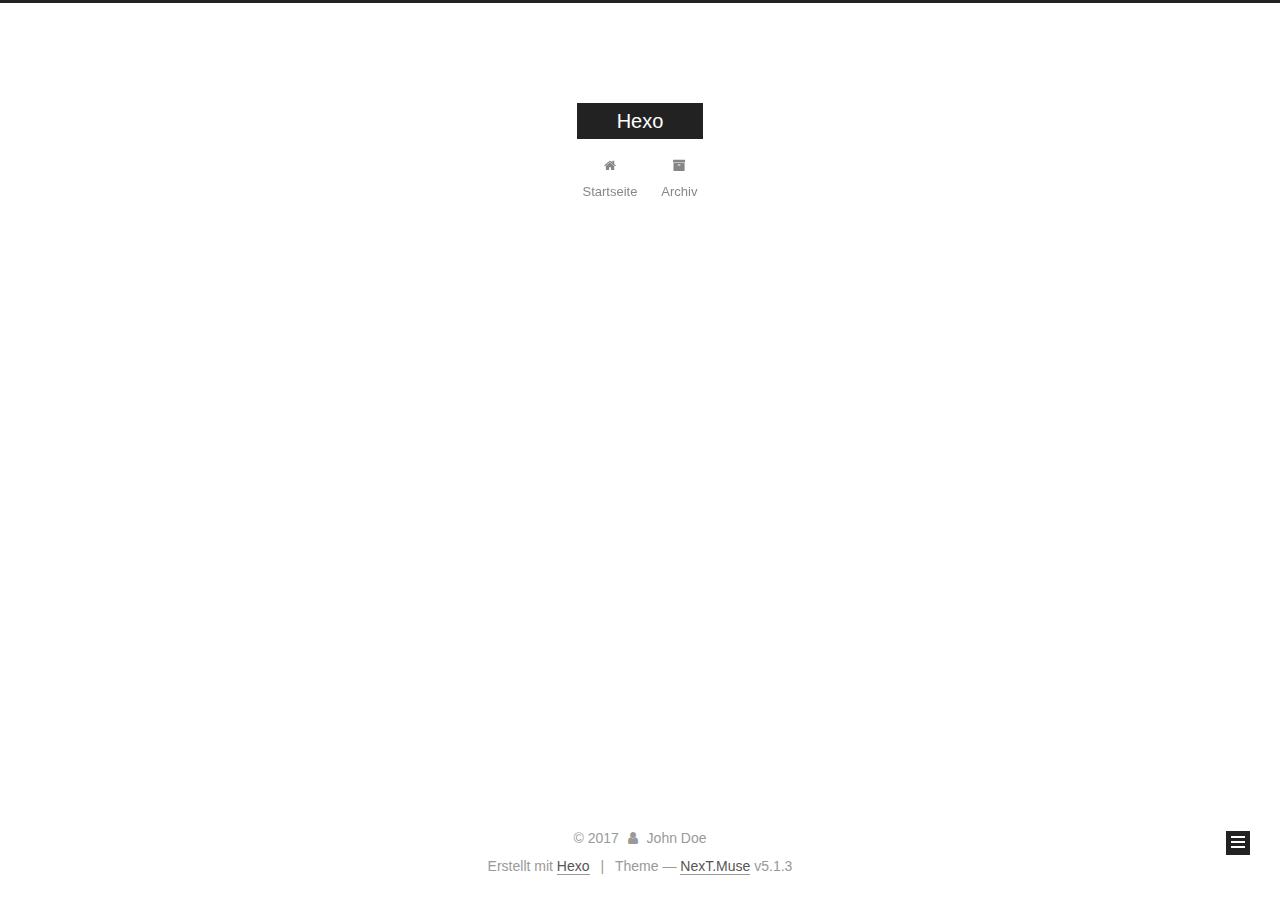
==== archives/index.html @ 7d217716 "Site updated: 2017-12-29 11:05:28" ====
<!DOCTYPE html>



  


<html class="theme-next muse use-motion" lang="">
<head>
  <meta charset="UTF-8"/>
<meta http-equiv="X-UA-Compatible" content="IE=edge" />
<meta name="viewport" content="width=device-width, initial-scale=1, maximum-scale=1"/>
<meta name="theme-color" content="#222">









<meta http-equiv="Cache-Control" content="no-transform" />
<meta http-equiv="Cache-Control" content="no-siteapp" />
















  
  
  <link href="/lib/fancybox/source/jquery.fancybox.css?v=2.1.5" rel="stylesheet" type="text/css" />







<link href="/lib/font-awesome/css/font-awesome.min.css?v=4.6.2" rel="stylesheet" type="text/css" />

<link href="/css/main.css?v=5.1.3" rel="stylesheet" type="text/css" />


  <link rel="apple-touch-icon" sizes="180x180" href="/images/apple-touch-icon-next.png?v=5.1.3">


  <link rel="icon" type="image/png" sizes="32x32" href="/images/favicon-32x32-next.png?v=5.1.3">


  <link rel="icon" type="image/png" sizes="16x16" href="/images/favicon-16x16-next.png?v=5.1.3">


  <link rel="mask-icon" href="/images/logo.svg?v=5.1.3" color="#222">





  <meta name="keywords" content="Hexo, NexT" />










<meta property="og:type" content="website">
<meta property="og:title" content="Hexo">
<meta property="og:url" content="http://yoursite.com/archives/index.html">
<meta property="og:site_name" content="Hexo">
<meta name="twitter:card" content="summary">
<meta name="twitter:title" content="Hexo">



<script type="text/javascript" id="hexo.configurations">
  var NexT = window.NexT || {};
  var CONFIG = {
    root: '/',
    scheme: 'Muse',
    version: '5.1.3',
    sidebar: {"position":"left","display":"post","offset":12,"b2t":false,"scrollpercent":false,"onmobile":false},
    fancybox: true,
    tabs: true,
    motion: {"enable":true,"async":false,"transition":{"post_block":"fadeIn","post_header":"slideDownIn","post_body":"slideDownIn","coll_header":"slideLeftIn","sidebar":"slideUpIn"}},
    duoshuo: {
      userId: '0',
      author: 'Author'
    },
    algolia: {
      applicationID: '',
      apiKey: '',
      indexName: '',
      hits: {"per_page":10},
      labels: {"input_placeholder":"Search for Posts","hits_empty":"We didn't find any results for the search: ${query}","hits_stats":"${hits} results found in ${time} ms"}
    }
  };
</script>



  <link rel="canonical" href="http://yoursite.com/archives/"/>





  <title>Archiv | Hexo</title>
  








</head>

<body itemscope itemtype="http://schema.org/WebPage" lang="">

  
  
    
  

  <div class="container sidebar-position-left page-archive">
    <div class="headband"></div>

    <header id="header" class="header" itemscope itemtype="http://schema.org/WPHeader">
      <div class="header-inner"><div class="site-brand-wrapper">
  <div class="site-meta ">
    

    <div class="custom-logo-site-title">
      <a href="/"  class="brand" rel="start">
        <span class="logo-line-before"><i></i></span>
        <span class="site-title">Hexo</span>
        <span class="logo-line-after"><i></i></span>
      </a>
    </div>
      
        <p class="site-subtitle"></p>
      
  </div>

  <div class="site-nav-toggle">
    <button>
      <span class="btn-bar"></span>
      <span class="btn-bar"></span>
      <span class="btn-bar"></span>
    </button>
  </div>
</div>

<nav class="site-nav">
  

  
    <ul id="menu" class="menu">
      
        
        <li class="menu-item menu-item-home">
          <a href="/" rel="section">
            
              <i class="menu-item-icon fa fa-fw fa-home"></i> <br />
            
            Startseite
          </a>
        </li>
      
        
        <li class="menu-item menu-item-archives">
          <a href="/archives/" rel="section">
            
              <i class="menu-item-icon fa fa-fw fa-archive"></i> <br />
            
            Archiv
          </a>
        </li>
      

      
    </ul>
  

  
</nav>



 </div>
    </header>

    <main id="main" class="main">
      <div class="main-inner">
        <div class="content-wrap">
          <div id="content" class="content">
            

  
  
  
  <div class="post-block archive">
    <div id="posts" class="posts-collapse">
      <span class="archive-move-on"></span>

      <span class="archive-page-counter">
        
        
        
          
        
        Öhm..! Ein Artikel. Bleib dran.
      </span>

      

        
        
        

        
          
          <div class="collection-title">
            <h1 class="archive-year" id="archive-year-2017">2017</h1>
          </div>
        
        

        

  <article class="post post-type-normal" itemscope itemtype="http://schema.org/Article">
    <header class="post-header">

      <h2 class="post-title">
        
            <a class="post-title-link" href="/2017/12/29/hello-world/" itemprop="url">
              
                <span itemprop="name">Hello World</span>
              
            </a>
        
      </h2>

      <div class="post-meta">
        <time class="post-time" itemprop="dateCreated"
              datetime="2017-12-29T10:57:33-08:00"
              content="2017-12-29" >
          12-29
        </time>
      </div>

    </header>
  </article>



      

    </div>
  </div>
  
  
  

  



          </div>
          


          

        </div>
        
          
  
  <div class="sidebar-toggle">
    <div class="sidebar-toggle-line-wrap">
      <span class="sidebar-toggle-line sidebar-toggle-line-first"></span>
      <span class="sidebar-toggle-line sidebar-toggle-line-middle"></span>
      <span class="sidebar-toggle-line sidebar-toggle-line-last"></span>
    </div>
  </div>

  <aside id="sidebar" class="sidebar">
    
    <div class="sidebar-inner">

      

      

      <section class="site-overview-wrap sidebar-panel sidebar-panel-active">
        <div class="site-overview">
          <div class="site-author motion-element" itemprop="author" itemscope itemtype="http://schema.org/Person">
            
              <p class="site-author-name" itemprop="name">John Doe</p>
              <p class="site-description motion-element" itemprop="description"></p>
          </div>

          <nav class="site-state motion-element">

            
              <div class="site-state-item site-state-posts">
              
                <a href="/archives/">
              
                  <span class="site-state-item-count">1</span>
                  <span class="site-state-item-name">Artikel</span>
                </a>
              </div>
            

            

            

          </nav>

          

          

          
          

          
          

          

        </div>
      </section>

      

      

    </div>
  </aside>


        
      </div>
    </main>

    <footer id="footer" class="footer">
      <div class="footer-inner">
        <div class="copyright">&copy; <span itemprop="copyrightYear">2017</span>
  <span class="with-love">
    <i class="fa fa-user"></i>
  </span>
  <span class="author" itemprop="copyrightHolder">John Doe</span>

  
</div>


  <div class="powered-by">Erstellt mit  <a class="theme-link" target="_blank" href="https://hexo.io">Hexo</a></div>



  <span class="post-meta-divider">|</span>



  <div class="theme-info">Theme &mdash; <a class="theme-link" target="_blank" href="https://github.com/iissnan/hexo-theme-next">NexT.Muse</a> v5.1.3</div>




        







        
      </div>
    </footer>

    
      <div class="back-to-top">
        <i class="fa fa-arrow-up"></i>
        
      </div>
    

    

  </div>

  

<script type="text/javascript">
  if (Object.prototype.toString.call(window.Promise) !== '[object Function]') {
    window.Promise = null;
  }
</script>









  












  
  
    <script type="text/javascript" src="/lib/jquery/index.js?v=2.1.3"></script>
  

  
  
    <script type="text/javascript" src="/lib/fastclick/lib/fastclick.min.js?v=1.0.6"></script>
  

  
  
    <script type="text/javascript" src="/lib/jquery_lazyload/jquery.lazyload.js?v=1.9.7"></script>
  

  
  
    <script type="text/javascript" src="/lib/velocity/velocity.min.js?v=1.2.1"></script>
  

  
  
    <script type="text/javascript" src="/lib/velocity/velocity.ui.min.js?v=1.2.1"></script>
  

  
  
    <script type="text/javascript" src="/lib/fancybox/source/jquery.fancybox.pack.js?v=2.1.5"></script>
  


  


  <script type="text/javascript" src="/js/src/utils.js?v=5.1.3"></script>

  <script type="text/javascript" src="/js/src/motion.js?v=5.1.3"></script>



  
  

  

  


  <script type="text/javascript" src="/js/src/bootstrap.js?v=5.1.3"></script>



  


  




	





  





  












  





  

  

  

  
  

  

  

  

</body>
</html>
---- css/main.css ----
/* normalize.css v3.0.2 | MIT License | git.io/normalize */
html {
  font-family: sans-serif; /* 1 */
  -ms-text-size-adjust: 100%; /* 2 */
  -webkit-text-size-adjust: 100%; /* 2 */
}
body {
  margin: 0;
}
article,
aside,
details,
figcaption,
figure,
footer,
header,
hgroup,
main,
menu,
nav,
section,
summary {
  display: block;
}
audio,
canvas,
progress,
video {
  display: inline-block; /* 1 */
  vertical-align: baseline; /* 2 */
}
audio:not([controls]) {
  display: none;
  height: 0;
}
[hidden],
template {
  display: none;
}
a {
  background-color: transparent;
}
a:active,
a:hover {
  outline: 0;
}
abbr[title] {
  border-bottom: 1px dotted;
}
b,
strong {
  font-weight: bold;
}
dfn {
  font-style: italic;
}
h1 {
  font-size: 2em;
  margin: 0.67em 0;
}
mark {
  background: #ff0;
  color: #000;
}
small {
  font-size: 80%;
}
sub,
sup {
  font-size: 75%;
  line-height: 0;
  position: relative;
  vertical-align: baseline;
}
sup {
  top: -0.5em;
}
sub {
  bottom: -0.25em;
}
img {
  border: 0;
}
svg:not(:root) {
  overflow: hidden;
}
figure {
  margin: 1em 40px;
}
hr {
  -moz-box-sizing: content-box;
  box-sizing: content-box;
  height: 0;
}
pre {
  overflow: auto;
}
code,
kbd,
pre,
samp {
  font-family: monospace, monospace;
  font-size: 1em;
}
button,
input,
optgroup,
select,
textarea {
  color: inherit; /* 1 */
  font: inherit; /* 2 */
  margin: 0; /* 3 */
}
button {
  overflow: visible;
}
button,
select {
  text-transform: none;
}
button,
html input[type="button"],
input[type="reset"],
input[type="submit"] {
  -webkit-appearance: button; /* 2 */
  cursor: pointer; /* 3 */
}
button[disabled],
html input[disabled] {
  cursor: default;
}
button::-moz-focus-inner,
input::-moz-focus-inner {
  border: 0;
  padding: 0;
}
input {
  line-height: normal;
}
input[type="checkbox"],
input[type="radio"] {
  box-sizing: border-box; /* 1 */
  padding: 0; /* 2 */
}
input[type="number"]::-webkit-inner-spin-button,
input[type="number"]::-webkit-outer-spin-button {
  height: auto;
}
input[type="search"] {
  -webkit-appearance: textfield; /* 1 */
  -moz-box-sizing: content-box;
  -webkit-box-sizing: content-box; /* 2 */
  box-sizing: content-box;
}
input[type="search"]::-webkit-search-cancel-button,
input[type="search"]::-webkit-search-decoration {
  -webkit-appearance: none;
}
fieldset {
  border: 1px solid #c0c0c0;
  margin: 0 2px;
  padding: 0.35em 0.625em 0.75em;
}
legend {
  border: 0; /* 1 */
  padding: 0; /* 2 */
}
textarea {
  overflow: auto;
}
optgroup {
  font-weight: bold;
}
table {
  border-collapse: collapse;
  border-spacing: 0;
}
td,
th {
  padding: 0;
}
::selection {
  background: #262a30;
  color: #fff;
}
body {
  position: relative;
  font-family: 'Lato', "PingFang SC", "Microsoft YaHei", sans-serif;
  font-size: 14px;
  line-height: 2;
  color: #555;
  background: #fff;
}
@media (max-width: 767px) {
  body {
    padding-right: 0 !important;
  }
}
@media (min-width: 768px) and (max-width: 991px) {
  body {
    padding-right: 0 !important;
  }
}
@media (min-width: 1600px) {
  body {
    font-size: 16px;
  }
}
h1,
h2,
h3,
h4,
h5,
h6 {
  margin: 0;
  padding: 0;
  font-weight: bold;
  line-height: 1.5;
  font-family: 'Lato', "PingFang SC", "Microsoft YaHei", sans-serif;
}
h2,
h3,
h4,
h5,
h6 {
  margin: 20px 0 15px;
}
h1 {
  font-size: 22px;
}
@media (max-width: 767px) {
  h1 {
    font-size: 18px;
  }
}
h2 {
  font-size: 20px;
}
@media (max-width: 767px) {
  h2 {
    font-size: 16px;
  }
}
h3 {
  font-size: 18px;
}
@media (max-width: 767px) {
  h3 {
    font-size: 14px;
  }
}
h4 {
  font-size: 16px;
}
@media (max-width: 767px) {
  h4 {
    font-size: 12px;
  }
}
h5 {
  font-size: 14px;
}
@media (max-width: 767px) {
  h5 {
    font-size: 10px;
  }
}
h6 {
  font-size: 12px;
}
@media (max-width: 767px) {
  h6 {
    font-size: 8px;
  }
}
p {
  margin: 0 0 20px 0;
}
a {
  color: #555;
  text-decoration: none;
  outline: none;
  border-bottom: 1px solid #999;
  word-wrap: break-word;
}
a:hover {
  color: #222;
  border-bottom-color: #222;
}
blockquote {
  margin: 0;
  padding: 0;
}
img {
  display: block;
  margin: auto;
  max-width: 100%;
  height: auto;
}
hr {
  margin: 40px 0;
  height: 3px;
  border: none;
  background-color: #ddd;
  background-image: repeating-linear-gradient(-45deg, #fff, #fff 4px, transparent 4px, transparent 8px);
}
blockquote {
  padding: 0 15px;
  color: #666;
  border-left: 4px solid #ddd;
}
blockquote cite::before {
  content: "-";
  padding: 0 5px;
}
dt {
  font-weight: 700;
}
dd {
  margin: 0;
  padding: 0;
}
kbd {
  border: 1px solid #ccc;
  border-radius: 0.2em;
  box-shadow: 0.1em 0.1em 0.2em rgba(0,0,0,0.1);
  background-color: #f9f9f9;
  font-family: inherit;
  background-image: -webkit-linear-gradient(top, #eee, #fff, #eee);
  padding: 0.1em 0.3em;
  white-space: nowrap;
}
.text-left {
  text-align: left;
}
.text-center {
  text-align: center;
}
.text-right {
  text-align: right;
}
.text-justify {
  text-align: justify;
}
.text-nowrap {
  white-space: nowrap;
}
.text-lowercase {
  text-transform: lowercase;
}
.text-uppercase {
  text-transform: uppercase;
}
.text-capitalize {
  text-transform: capitalize;
}
.center-block {
  display: block;
  margin-left: auto;
  margin-right: auto;
}
.clearfix:before,
.clearfix:after {
  content: " ";
  display: table;
}
.clearfix:after {
  clear: both;
}
.pullquote {
  width: 45%;
}
.pullquote.left {
  float: left;
  margin-left: 5px;
  margin-right: 10px;
}
.pullquote.right {
  float: right;
  margin-left: 10px;
  margin-right: 5px;
}
.affix.affix.affix {
  position: fixed;
}
.translation {
  margin-top: -20px;
  font-size: 14px;
  color: #999;
}
.scrollbar-measure {
  width: 100px;
  height: 100px;
  overflow: scroll;
  position: absolute;
  top: -9999px;
}
.use-motion .motion-element {
  opacity: 0;
}
table {
  margin: 20px 0;
  width: 100%;
  border-collapse: collapse;
  border-spacing: 0;
  border: 1px solid #ddd;
  font-size: 14px;
  table-layout: fixed;
  word-wrap: break-all;
}
table>tbody>tr:nth-of-type(odd) {
  background-color: #f9f9f9;
}
table>tbody>tr:hover {
  background-color: #f5f5f5;
}
caption,
th,
td {
  padding: 8px;
  text-align: left;
  vertical-align: middle;
  font-weight: normal;
}
th,
td {
  border-bottom: 3px solid #ddd;
  border-right: 1px solid #eee;
}
th {
  padding-bottom: 10px;
  font-weight: 700;
}
td {
  border-bottom-width: 1px;
}
html,
body {
  height: 100%;
}
.container {
  position: relative;
  min-height: 100%;
}
.header-inner {
  margin: 0 auto;
  padding: 100px 0 70px;
  width: 700px;
}
@media (min-width: 1600px) {
  .container .header-inner {
    width: 900px;
  }
}
.main {
  padding-bottom: 150px;
}
.main-inner {
  margin: 0 auto;
  width: 700px;
}
@media (min-width: 1600px) {
  .container .main-inner {
    width: 900px;
  }
}
.footer {
  position: absolute;
  left: 0;
  bottom: 0;
  width: 100%;
  min-height: 50px;
}
.footer-inner {
  box-sizing: border-box;
  margin: 20px auto;
  width: 700px;
}
@media (min-width: 1600px) {
  .container .footer-inner {
    width: 900px;
  }
}
pre,
.highlight {
  overflow: auto;
  margin: 20px 0;
  padding: 0;
  font-size: 13px;
  color: #4d4d4c;
  background: #f7f7f7;
  line-height: 1.6;
}
pre,
code {
  font-family: consolas, Menlo, "PingFang SC", "Microsoft YaHei", monospace;
}
code {
  padding: 2px 4px;
  word-wrap: break-word;
  color: #555;
  background: #eee;
  border-radius: 3px;
  font-size: 13px;
}
pre {
  padding: 10px;
}
pre code {
  padding: 0;
  color: #4d4d4c;
  background: none;
  text-shadow: none;
}
.highlight {
  border-radius: 1px;
}
.highlight pre {
  border: none;
  margin: 0;
  padding: 10px 0;
}
.highlight table {
  margin: 0;
  width: auto;
  border: none;
}
.highlight td {
  border: none;
  padding: 0;
}
.highlight figcaption {
  font-size: 1em;
  color: #4d4d4c;
  line-height: 1em;
  margin-bottom: 1em;
}
.highlight figcaption:before,
.highlight figcaption:after {
  content: " ";
  display: table;
}
.highlight figcaption:after {
  clear: both;
}
.highlight figcaption a {
  float: right;
  color: #4d4d4c;
}
.highlight figcaption a:hover {
  border-bottom-color: #4d4d4c;
}
.highlight .gutter pre {
  padding-left: 10px;
  padding-right: 10px;
  color: #869194;
  text-align: right;
  background-color: #eff2f3;
}
.highlight .code pre {
  width: 100%;
  padding-left: 10px;
  padding-right: 10px;
  background-color: #f7f7f7;
}
.highlight .line {
  height: 20px;
}
.gutter {
  -webkit-user-select: none;
  -moz-user-select: none;
  -ms-user-select: none;
  user-select: none;
}
.gist table {
  width: auto;
}
.gist table td {
  border: none;
}
pre .deletion {
  background: #fdd;
}
pre .addition {
  background: #dfd;
}
pre .meta {
  color: #8959a8;
}
pre .comment {
  color: #8e908c;
}
pre .variable,
pre .attribute,
pre .tag,
pre .regexp,
pre .ruby .constant,
pre .xml .tag .title,
pre .xml .pi,
pre .xml .doctype,
pre .html .doctype,
pre .css .id,
pre .css .class,
pre .css .pseudo {
  color: #c82829;
}
pre .number,
pre .preprocessor,
pre .built_in,
pre .literal,
pre .params,
pre .constant,
pre .command {
  color: #f5871f;
}
pre .ruby .class .title,
pre .css .rules .attribute,
pre .string,
pre .value,
pre .inheritance,
pre .header,
pre .ruby .symbol,
pre .xml .cdata,
pre .special,
pre .number,
pre .formula {
  color: #718c00;
}
pre .title,
pre .css .hexcolor {
  color: #3e999f;
}
pre .function,
pre .python .decorator,
pre .python .title,
pre .ruby .function .title,
pre .ruby .title .keyword,
pre .perl .sub,
pre .javascript .title,
pre .coffeescript .title {
  color: #4271ae;
}
pre .keyword,
pre .javascript .function {
  color: #8959a8;
}
.full-image.full-image.full-image.full-image {
  border: none;
  max-width: 100%;
  width: auto;
  margin: 20px auto 25px;
}
@media (min-width: 992px) {
  .full-image.full-image.full-image.full-image {
    max-width: none;
    width: 110%;
    margin: 25px -5%;
  }
}
.blockquote-center,
.page-home .post-type-quote blockquote,
.page-post-detail .post-type-quote blockquote {
  position: relative;
  margin: 40px 0;
  padding: 0;
  border-left: none;
  text-align: center;
}
.blockquote-center::before,
.page-home .post-type-quote blockquote::before,
.page-post-detail .post-type-quote blockquote::before,
.blockquote-center::after,
.page-home .post-type-quote blockquote::after,
.page-post-detail .post-type-quote blockquote::after {
  position: absolute;
  content: ' ';
  display: block;
  width: 100%;
  height: 24px;
  opacity: 0.2;
  background-repeat: no-repeat;
  background-position: 0 -6px;
  background-size: 22px 22px;
}
.blockquote-center::before,
.page-home .post-type-quote blockquote::before,
.page-post-detail .post-type-quote blockquote::before {
  top: -20px;
  background-image: url("../images/quote-l.svg");
  border-top: 1px solid #ccc;
}
.blockquote-center::after,
.page-home .post-type-quote blockquote::after,
.page-post-detail .post-type-quote blockquote::after {
  bottom: -20px;
  background-image: url("../images/quote-r.svg");
  border-bottom: 1px solid #ccc;
  background-position: 100% 8px;
}
.blockquote-center p,
.page-home .post-type-quote blockquote p,
.page-post-detail .post-type-quote blockquote p,
.blockquote-center div,
.page-home .post-type-quote blockquote div,
.page-post-detail .post-type-quote blockquote div {
  text-align: center;
}
.post .post-body .group-picture img {
  box-sizing: border-box;
  padding: 0 3px;
  border: none;
}
.post .group-picture-row {
  overflow: hidden;
  margin-top: 6px;
}
.post .group-picture-row:first-child {
  margin-top: 0;
}
.post .group-picture-column {
  float: left;
}
.page-post-detail .post-body .group-picture-column {
  float: none;
  margin-top: 10px;
  width: auto !important;
}
.page-post-detail .post-body .group-picture-column img {
  margin: 0 auto;
}
.page-archive .group-picture-container {
  overflow: hidden;
}
.page-archive .group-picture-row {
  float: left;
}
.page-archive .group-picture-row:first-child {
  margin-top: 6px;
}
.page-archive .group-picture-column {
  max-width: 150px;
  max-height: 150px;
}
.post-body .note {
  position: relative;
  padding: 15px;
  margin-bottom: 20px;
  border: 1px solid #eee;
  border-left-width: 5px;
  border-radius: 3px;
}
.post-body .note h2,
.post-body .note h3,
.post-body .note h4,
.post-body .note h5,
.post-body .note h6 {
  margin-top: 0;
  margin-bottom: 0;
  border-bottom: initial;
  padding-top: 0 !important;
}
.post-body .note p:first-child,
.post-body .note ul:first-child,
.post-body .note ol:first-child,
.post-body .note table:first-child,
.post-body .note pre:first-child,
.post-body .note blockquote:first-child {
  margin-top: 0;
}
.post-body .note p:last-child,
.post-body .note ul:last-child,
.post-body .note ol:last-child,
.post-body .note table:last-child,
.post-body .note pre:last-child,
.post-body .note blockquote:last-child {
  margin-bottom: 0;
}
.post-body .note.default {
  border-left-color: #777;
}
.post-body .note.default h2,
.post-body .note.default h3,
.post-body .note.default h4,
.post-body .note.default h5,
.post-body .note.default h6 {
  color: #777;
}
.post-body .note.primary {
  border-left-color: #6f42c1;
}
.post-body .note.primary h2,
.post-body .note.primary h3,
.post-body .note.primary h4,
.post-body .note.primary h5,
.post-body .note.primary h6 {
  color: #6f42c1;
}
.post-body .note.info {
  border-left-color: #428bca;
}
.post-body .note.info h2,
.post-body .note.info h3,
.post-body .note.info h4,
.post-body .note.info h5,
.post-body .note.info h6 {
  color: #428bca;
}
.post-body .note.success {
  border-left-color: #5cb85c;
}
.post-body .note.success h2,
.post-body .note.success h3,
.post-body .note.success h4,
.post-body .note.success h5,
.post-body .note.success h6 {
  color: #5cb85c;
}
.post-body .note.warning {
  border-left-color: #f0ad4e;
}
.post-body .note.warning h2,
.post-body .note.warning h3,
.post-body .note.warning h4,
.post-body .note.warning h5,
.post-body .note.warning h6 {
  color: #f0ad4e;
}
.post-body .note.danger {
  border-left-color: #d9534f;
}
.post-body .note.danger h2,
.post-body .note.danger h3,
.post-body .note.danger h4,
.post-body .note.danger h5,
.post-body .note.danger h6 {
  color: #d9534f;
}
.post-body .label {
  display: inline;
  padding: 0 2px;
  white-space: nowrap;
}
.post-body .label.default {
  background-color: #f0f0f0;
}
.post-body .label.primary {
  background-color: #efe6f7;
}
.post-body .label.info {
  background-color: #e5f2f8;
}
.post-body .label.success {
  background-color: #e7f4e9;
}
.post-body .label.warning {
  background-color: #fcf6e1;
}
.post-body .label.danger {
  background-color: #fae8eb;
}
.post-body .tabs {
  position: relative;
  display: block;
  margin-bottom: 20px;
  padding-top: 10px;
}
.post-body .tabs ul.nav-tabs {
  margin: 0;
  padding: 0;
  display: flex;
  margin-bottom: -1px;
}
@media (max-width: 413px) {
  .post-body .tabs ul.nav-tabs {
    display: block;
    margin-bottom: 5px;
  }
}
.post-body .tabs ul.nav-tabs li.tab {
  list-style-type: none !important;
  margin: 0 0.25em 0 0;
  border-top: 3px solid transparent;
  border-left: 1px solid transparent;
  border-right: 1px solid transparent;
}
@media (max-width: 413px) {
  .post-body .tabs ul.nav-tabs li.tab {
    margin: initial;
    border-top: 1px solid transparent;
    border-left: 3px solid transparent;
    border-right: 1px solid transparent;
    border-bottom: 1px solid transparent;
  }
}
.post-body .tabs ul.nav-tabs li.tab a {
  outline: 0;
  border-bottom: initial;
  display: block;
  line-height: 1.8em;
  padding: 0.25em 0.75em;
  transition-duration: 0.2s;
  transition-timing-function: ease-out;
  transition-delay: 0s;
}
.post-body .tabs ul.nav-tabs li.tab a i {
  width: 1.285714285714286em;
}
.post-body .tabs ul.nav-tabs li.tab.active {
  border-top: 3px solid #fc6423;
  border-left: 1px solid #ddd;
  border-right: 1px solid #ddd;
  background-color: #fff;
}
@media (max-width: 413px) {
  .post-body .tabs ul.nav-tabs li.tab.active {
    border-top: 1px solid #ddd;
    border-left: 3px solid #fc6423;
    border-right: 1px solid #ddd;
    border-bottom: 1px solid #ddd;
  }
}
.post-body .tabs ul.nav-tabs li.tab.active a {
  cursor: default;
  color: #555;
}
.post-body .tabs .tab-content {
  background-color: #fff;
}
.post-body .tabs .tab-content .tab-pane {
  border: 1px solid #ddd;
  padding: 20px 20px 0 20px;
}
.post-body .tabs .tab-content .tab-pane:not(.active) {
  display: none !important;
}
.post-body .tabs .tab-content .tab-pane.active {
  display: block !important;
}
.btn {
  display: inline-block;
  padding: 0 20px;
  font-size: 14px;
  color: #fff;
  background: #222;
  border: 2px solid #222;
  text-decoration: none;
  border-radius: 0;
  transition-property: background-color;
  transition-duration: 0.2s;
  transition-timing-function: ease-in-out;
  transition-delay: 0s;
  line-height: 2;
}
.btn:hover {
  border-color: #222;
  color: #222;
  background: #fff;
}
.btn +.btn {
  margin: 0 0 8px 8px;
}
.btn .fa-fw {
  width: 1.285714285714286em;
  text-align: left;
}
.btn-bar {
  display: block;
  width: 22px;
  height: 2px;
  background: #555;
  border-radius: 1px;
}
.btn-bar+.btn-bar {
  margin-top: 4px;
}
.pagination {
  margin: 120px 0 40px;
  text-align: center;
  border-top: 1px solid #eee;
}
.page-number-basic,
.pagination .prev,
.pagination .next,
.pagination .page-number,
.pagination .space {
  display: inline-block;
  position: relative;
  top: -1px;
  margin: 0 10px;
  padding: 0 11px;
}
@media (max-width: 767px) {
  .page-number-basic,
  .pagination .prev,
  .pagination .next,
  .pagination .page-number,
  .pagination .space {
    margin: 0 5px;
  }
}
.pagination .prev,
.pagination .next,
.pagination .page-number {
  border-bottom: 0;
  border-top: 1px solid #eee;
  transition-property: border-color;
  transition-duration: 0.2s;
  transition-timing-function: ease-in-out;
  transition-delay: 0s;
}
.pagination .prev:hover,
.pagination .next:hover,
.pagination .page-number:hover {
  border-top-color: #222;
}
.pagination .space {
  padding: 0;
  margin: 0;
}
.pagination .prev {
  margin-left: 0;
}
.pagination .next {
  margin-right: 0;
}
.pagination .page-number.current {
  color: #fff;
  background: #ccc;
  border-top-color: #ccc;
}
@media (max-width: 767px) {
  .pagination {
    border-top: none;
  }
  .pagination .prev,
  .pagination .next,
  .pagination .page-number {
    margin-bottom: 10px;
    border-top: 0;
    border-bottom: 1px solid #eee;
    padding: 0 10px;
  }
  .pagination .prev:hover,
  .pagination .next:hover,
  .pagination .page-number:hover {
    border-bottom-color: #222;
  }
}
.comments {
  margin: 60px 20px 0;
}
.tag-cloud {
  text-align: center;
}
.tag-cloud a {
  display: inline-block;
  margin: 10px;
}
.back-to-top {
  box-sizing: border-box;
  position: fixed;
  bottom: -100px;
  right: 30px;
  z-index: 1050;
  padding: 0 6px;
  width: 24px;
  background: #222;
  font-size: 12px;
  opacity: 1;
  color: #fff;
  cursor: pointer;
  text-align: center;
  -webkit-transform: translateZ(0);
  transition-property: bottom;
  transition-duration: 0.2s;
  transition-timing-function: ease-in-out;
  transition-delay: 0s;
}
@media (min-width: 768px) and (max-width: 991px) {
  .back-to-top {
    display: none !important;
  }
}
@media (max-width: 767px) {
  .back-to-top {
    display: none !important;
  }
}
.back-to-top.back-to-top-on {
  bottom: 19px;
}
.header {
  background: transparent;
}
.header-inner {
  position: relative;
}
.headband {
  height: 3px;
  background: #222;
}
.site-meta {
  margin: 0;
  text-align: center;
}
@media (max-width: 767px) {
  .site-meta {
    text-align: center;
  }
}
.brand {
  position: relative;
  display: inline-block;
  padding: 0 40px;
  color: #fff;
  background: #222;
  border-bottom: none;
}
.brand:hover {
  color: #fff;
}
.logo {
  display: inline-block;
  margin-right: 5px;
  line-height: 36px;
  vertical-align: top;
}
.site-title {
  display: inline-block;
  vertical-align: top;
  line-height: 36px;
  font-size: 20px;
  font-weight: normal;
  font-family: 'Lato', "PingFang SC", "Microsoft YaHei", sans-serif;
}
.site-subtitle {
  margin-top: 10px;
  font-size: 13px;
  color: #999;
}
.use-motion .brand {
  opacity: 0;
}
.use-motion .logo,
.use-motion .site-title,
.use-motion .site-subtitle {
  opacity: 0;
  position: relative;
  top: -10px;
}
.site-nav-toggle {
  display: none;
  position: absolute;
  top: 10px;
  left: 10px;
}
@media (max-width: 767px) {
  .site-nav-toggle {
    display: block;
  }
}
.site-nav-toggle button {
  margin-top: 2px;
  padding: 9px 10px;
  background: transparent;
  border: none;
}
@media (max-width: 767px) {
  .site-nav {
    display: none;
    margin: 0 -10px;
    padding: 0 10px;
    clear: both;
    border-top: 1px solid #ddd;
  }
}
@media (min-width: 768px) and (max-width: 991px) {
  .site-nav {
    display: block !important;
  }
}
@media (min-width: 992px) {
  .site-nav {
    display: block !important;
  }
}
.menu {
  margin-top: 20px;
  padding-left: 0;
  text-align: center;
}
.menu .menu-item {
  display: inline-block;
  margin: 0 10px;
  list-style: none;
}
@media screen and (max-width: 767px) {
  .menu .menu-item {
    margin-top: 10px;
  }
}
.menu .menu-item a {
  display: block;
  font-size: 13px;
  line-height: inherit;
  border-bottom: 1px solid transparent;
  transition-property: border-color;
  transition-duration: 0.2s;
  transition-timing-function: ease-in-out;
  transition-delay: 0s;
}
.menu .menu-item a:hover {
  border-bottom-color: #222;
}
.menu .menu-item .fa {
  margin-right: 5px;
}
.use-motion .menu-item {
  opacity: 0;
}
.post-body {
  font-family: 'Lato', "PingFang SC", "Microsoft YaHei", sans-serif;
}
@media (max-width: 767px) {
  .post-body {
    word-break: break-word;
  }
}
.post-body .fancybox img {
  display: block !important;
  margin: 0 auto;
  cursor: pointer;
  cursor: zoom-in;
  cursor: -webkit-zoom-in;
}
.post-body .image-caption,
.post-body .figure .caption {
  margin: -20px auto 15px;
  text-align: center;
  font-size: 14px;
  color: #999;
  font-weight: bold;
  line-height: 1;
}
.post-sticky-flag {
  display: inline-block;
  font-size: 16px;
  -ms-transform: rotate(30deg);
  -webkit-transform: rotate(30deg);
  -moz-transform: rotate(30deg);
  -ms-transform: rotate(30deg);
  -o-transform: rotate(30deg);
  transform: rotate(30deg);
}
.use-motion .post-block,
.use-motion .pagination,
.use-motion .comments {
  opacity: 0;
}
.use-motion .post-header {
  opacity: 0;
}
.use-motion .post-body {
  opacity: 0;
}
.use-motion .collection-title {
  opacity: 0;
}
.posts-expand {
  padding-top: 40px;
}
@media (max-width: 767px) {
  .posts-expand {
    margin: 0 20px;
  }
  .post-body pre .gutter pre {
    padding-right: 10px;
  }
  .post-body .highlight {
    margin-left: 0px;
    margin-right: 0px;
    padding: 0;
  }
  .post-body .highlight .gutter pre {
    padding-right: 10px;
  }
}
@media (min-width: 992px) {
  .posts-expand .post-body {
    text-align: justify;
  }
}
.posts-expand .post-body h2,
.posts-expand .post-body h3,
.posts-expand .post-body h4,
.posts-expand .post-body h5,
.posts-expand .post-body h6 {
  padding-top: 10px;
}
.posts-expand .post-body h2 .header-anchor,
.posts-expand .post-body h3 .header-anchor,
.posts-expand .post-body h4 .header-anchor,
.posts-expand .post-body h5 .header-anchor,
.posts-expand .post-body h6 .header-anchor {
  float: right;
  margin-left: 10px;
  color: #ccc;
  border-bottom-style: none;
  visibility: hidden;
}
.posts-expand .post-body h2 .header-anchor:hover,
.posts-expand .post-body h3 .header-anchor:hover,
.posts-expand .post-body h4 .header-anchor:hover,
.posts-expand .post-body h5 .header-anchor:hover,
.posts-expand .post-body h6 .header-anchor:hover {
  color: inherit;
}
.posts-expand .post-body h2:hover .header-anchor,
.posts-expand .post-body h3:hover .header-anchor,
.posts-expand .post-body h4:hover .header-anchor,
.posts-expand .post-body h5:hover .header-anchor,
.posts-expand .post-body h6:hover .header-anchor {
  visibility: visible;
}
.posts-expand .post-body ul li {
  list-style: circle;
}
.posts-expand .post-body img {
  box-sizing: border-box;
  margin: auto;
  padding: 3px;
  border: 1px solid #ddd;
}
.posts-expand .post-body .fancybox img {
  margin: 0 auto 25px;
}
@media (max-width: 767px) {
  .posts-collapse {
    margin: 0 20px;
  }
  .posts-collapse .post-title,
  .posts-collapse .post-meta {
    display: block;
    width: auto;
    text-align: left;
  }
}
.posts-collapse {
  position: relative;
  z-index: 1010;
  margin-left: 55px;
}
.posts-collapse::after {
  content: " ";
  position: absolute;
  top: 20px;
  left: 0;
  margin-left: -2px;
  width: 4px;
  height: 100%;
  background: #f5f5f5;
  z-index: -1;
}
@media (max-width: 767px) {
  .posts-collapse {
    margin: 0 20px;
  }
}
.posts-collapse .collection-title {
  position: relative;
  margin: 60px 0;
}
.posts-collapse .collection-title h1,
.posts-collapse .collection-title h2 {
  margin-left: 20px;
}
.posts-collapse .collection-title small {
  color: #bbb;
  margin-left: 5px;
}
.posts-collapse .collection-title::before {
  content: " ";
  position: absolute;
  left: 0;
  top: 50%;
  margin-left: -4px;
  margin-top: -4px;
  width: 8px;
  height: 8px;
  background: #bbb;
  border-radius: 50%;
}
.posts-collapse .post {
  margin: 30px 0;
}
.posts-collapse .post-header {
  position: relative;
  transition-duration: 0.2s;
  transition-timing-function: ease-in-out;
  transition-delay: 0s;
  transition-property: border;
  border-bottom: 1px dashed #ccc;
}
.posts-collapse .post-header::before {
  content: " ";
  position: absolute;
  left: 0;
  top: 12px;
  width: 6px;
  height: 6px;
  margin-left: -4px;
  background: #bbb;
  border-radius: 50%;
  border: 1px solid #fff;
  transition-duration: 0.2s;
  transition-timing-function: ease-in-out;
  transition-delay: 0s;
  transition-property: background;
}
.posts-collapse .post-header:hover {
  border-bottom-color: #666;
}
.posts-collapse .post-header:hover::before {
  background: #222;
}
.posts-collapse .post-meta {
  position: absolute;
  font-size: 12px;
  left: 20px;
  top: 5px;
}
.posts-collapse .post-comments-count {
  display: none;
}
.posts-collapse .post-title {
  margin-left: 60px;
  font-size: 16px;
  font-weight: normal;
  line-height: inherit;
}
.posts-collapse .post-title::after {
  margin-left: 3px;
  opacity: 0.6;
}
.posts-collapse .post-title a {
  color: #666;
  border-bottom: none;
}
.page-home .post-type-quote .post-header,
.page-post-detail .post-type-quote .post-header,
.page-home .post-type-quote .post-tags,
.page-post-detail .post-type-quote .post-tags {
  display: none;
}
.posts-expand .post-title {
  text-align: center;
  word-break: break-word;
  font-weight: 400;
}
.posts-expand .post-title-link {
  display: inline-block;
  position: relative;
  color: #555;
  border-bottom: none;
  line-height: 1.2;
  vertical-align: top;
}
.posts-expand .post-title-link::before {
  content: "";
  position: absolute;
  width: 100%;
  height: 2px;
  bottom: 0;
  left: 0;
  background-color: #000;
  visibility: hidden;
  -webkit-transform: scaleX(0);
  -moz-transform: scaleX(0);
  -ms-transform: scaleX(0);
  -o-transform: scaleX(0);
  transform: scaleX(0);
  transition-duration: 0.2s;
  transition-timing-function: ease-in-out;
  transition-delay: 0s;
}
.posts-expand .post-title-link:hover::before {
  visibility: visible;
  -webkit-transform: scaleX(1);
  -moz-transform: scaleX(1);
  -ms-transform: scaleX(1);
  -o-transform: scaleX(1);
  transform: scaleX(1);
}
.posts-expand .post-title-link .fa {
  font-size: 16px;
}
.posts-expand .post-meta {
  margin: 3px 0 60px 0;
  color: #999;
  font-family: 'Lato', "PingFang SC", "Microsoft YaHei", sans-serif;
  font-size: 12px;
  text-align: center;
}
.posts-expand .post-meta .post-category-list {
  display: inline-block;
  margin: 0;
  padding: 3px;
}
.posts-expand .post-meta .post-category-list-link {
  color: #999;
}
.posts-expand .post-meta .post-description {
  font-size: 14px;
  margin-top: 2px;
}
.post-meta-divider {
  margin: 0 0.5em;
}
.post-meta-item-icon {
  margin-right: 3px;
}
@media (min-width: 768px) and (max-width: 991px) {
  .post-meta-item-icon {
    display: inline-block;
  }
}
@media (max-width: 767px) {
  .post-meta-item-icon {
    display: inline-block;
  }
}
@media (min-width: 768px) and (max-width: 991px) {
  .post-meta-item-text {
    display: none;
  }
}
@media (max-width: 767px) {
  .post-meta-item-text {
    display: none;
  }
}
@media (max-width: 767px) {
  .posts-expand .post-comments-count {
    display: none;
  }
}
.post-button {
  margin-top: 40px;
}
.posts-expand .post-tags {
  margin-top: 40px;
  text-align: center;
}
.posts-expand .post-tags a {
  display: inline-block;
  margin-right: 10px;
  font-size: 13px;
}
.post-nav {
  display: table;
  margin-top: 15px;
  width: 100%;
  border-top: 1px solid #eee;
}
.post-nav-divider {
  display: table-cell;
  width: 10%;
}
.post-nav-item {
  display: table-cell;
  padding: 10px 0 0 0;
  width: 45%;
  vertical-align: top;
}
.post-nav-item a {
  position: relative;
  display: block;
  line-height: 25px;
  font-size: 14px;
  color: #555;
  border-bottom: none;
}
.post-nav-item a:hover {
  color: #222;
  border-bottom: none;
}
.post-nav-item a:active {
  top: 2px;
}
.post-nav-item .fa {
  position: absolute;
  top: 8px;
  left: 0;
  font-size: 12px;
}
.post-nav-next a {
  padding-left: 15px;
}
.post-nav-prev {
  text-align: right;
}
.post-nav-prev a {
  padding-right: 15px;
}
.post-nav-prev .fa {
  right: 0;
  left: auto;
}
.posts-expand .post-eof {
  display: block;
  margin: 80px auto 60px;
  width: 8%;
  height: 1px;
  background: #ccc;
  text-align: center;
}
.post:last-child .post-eof.post-eof.post-eof {
  display: none;
}
.post-gallery {
  display: table;
  table-layout: fixed;
  width: 100%;
  border-collapse: separate;
}
.post-gallery-row {
  display: table-row;
}
.post-gallery .post-gallery-img {
  display: table-cell;
  text-align: center;
  vertical-align: middle;
  border: none;
}
.post-gallery .post-gallery-img img {
  max-width: 100%;
  max-height: 100%;
  border: none;
}
.fancybox-close,
.fancybox-close:hover {
  border: none;
}
.rtl.post-body p,
.rtl.post-body a,
.rtl.post-body h1,
.rtl.post-body h2,
.rtl.post-body h3,
.rtl.post-body h4,
.rtl.post-body h5,
.rtl.post-body h6,
.rtl.post-body li,
.rtl.post-body ul,
.rtl.post-body ol {
  direction: rtl;
  font-family: UKIJ Ekran;
}
.rtl.post-title {
  font-family: UKIJ Ekran;
}
.sidebar {
  position: fixed;
  right: 0;
  top: 0;
  bottom: 0;
  width: 0;
  z-index: 1040;
  box-shadow: inset 0 2px 6px #000;
  background: #222;
  -webkit-transform: translateZ(0);
}
.sidebar a {
  color: #999;
  border-bottom-color: #555;
}
.sidebar a:hover {
  color: #eee;
}
@media (min-width: 768px) and (max-width: 991px) {
  .sidebar {
    display: none !important;
  }
}
@media (max-width: 767px) {
  .sidebar {
    display: none !important;
  }
}
.sidebar-inner {
  position: relative;
  padding: 20px 10px;
  color: #999;
  text-align: center;
}
.site-overview-wrap {
  overflow: hidden;
}
.site-overview {
  overflow-y: auto;
  overflow-x: hidden;
}
.sidebar-toggle {
  position: fixed;
  right: 30px;
  bottom: 45px;
  width: 14px;
  height: 14px;
  padding: 5px;
  background: #222;
  line-height: 0;
  z-index: 1050;
  cursor: pointer;
  -webkit-transform: translateZ(0);
}
@media (min-width: 768px) and (max-width: 991px) {
  .sidebar-toggle {
    display: none !important;
  }
}
@media (max-width: 767px) {
  .sidebar-toggle {
    display: none !important;
  }
}
.sidebar-toggle-line {
  position: relative;
  display: inline-block;
  vertical-align: top;
  height: 2px;
  width: 100%;
  background: #fff;
  margin-top: 3px;
}
.sidebar-toggle-line:first-child {
  margin-top: 0;
}
.site-author-image {
  display: block;
  margin: 0 auto;
  padding: 2px;
  max-width: 96px;
  height: auto;
  border: 2px solid #333;
}
.site-author-name {
  margin: 5px 0 0;
  text-align: center;
  color: #f5f5f5;
  font-weight: normal;
}
.site-description {
  margin-top: 5px;
  text-align: center;
  font-size: 14px;
  color: #999;
}
.site-state {
  overflow: hidden;
  line-height: 1.4;
  white-space: nowrap;
  text-align: center;
}
.site-state-item {
  display: inline-block;
  padding: 0 15px;
  border-left: 1px solid #333;
}
.site-state-item:first-child {
  border-left: none;
}
.site-state-item a {
  border-bottom: none;
}
.site-state-item-count {
  display: block;
  text-align: center;
  color: inherit;
  font-weight: 600;
  font-size: 18px;
}
.site-state-item-name {
  font-size: 13px;
  color: inherit;
}
.feed-link {
  margin-top: 20px;
}
.feed-link a {
  display: inline-block;
  padding: 0 15px;
  color: #fc6423;
  border: 1px solid #fc6423;
  border-radius: 4px;
}
.feed-link a i {
  color: #fc6423;
  font-size: 14px;
}
.feed-link a:hover {
  color: #fff;
  background: #fc6423;
}
.feed-link a:hover i {
  color: #fff;
}
.links-of-author {
  margin-top: 20px;
}
.links-of-author a {
  display: inline-block;
  vertical-align: middle;
  margin-right: 10px;
  margin-bottom: 10px;
  border-bottom-color: #555;
  font-size: 13px;
}
.links-of-author a:before {
  display: inline-block;
  vertical-align: middle;
  margin-right: 3px;
  content: " ";
  width: 4px;
  height: 4px;
  border-radius: 50%;
  background: #146238;
}
.links-of-blogroll {
  font-size: 13px;
}
.links-of-blogroll-title {
  margin-top: 20px;
  font-size: 14px;
  font-weight: 600;
}
.links-of-blogroll-list {
  margin: 0;
  padding: 0;
  list-style: none;
}
.links-of-blogroll-item {
  padding: 2px 10px;
}
.links-of-blogroll-item a {
  max-width: 280px;
  box-sizing: border-box;
  display: inline-block;
  overflow: hidden;
  white-space: nowrap;
  text-overflow: ellipsis;
}
.sidebar-nav {
  margin: 0 0 20px;
  padding-left: 0;
}
.sidebar-nav li {
  display: inline-block;
  cursor: pointer;
  border-bottom: 1px solid transparent;
  font-size: 14px;
  color: #555;
}
.sidebar-nav li:hover {
  color: #f5f5f5;
}
.page-post-detail .sidebar-nav-toc {
  padding: 0 5px;
}
.page-post-detail .sidebar-nav-overview {
  margin-left: 10px;
}
.sidebar-nav .sidebar-nav-active {
  color: #87daff;
  border-bottom-color: #87daff;
}
.sidebar-nav .sidebar-nav-active:hover {
  color: #87daff;
}
.sidebar-panel {
  display: none;
}
.sidebar-panel-active {
  display: block;
}
.post-toc-empty {
  font-size: 14px;
  color: #666;
}
.post-toc-wrap {
  overflow: hidden;
}
.post-toc {
  overflow: auto;
}
.post-toc ol {
  margin: 0;
  padding: 0 2px 5px 10px;
  text-align: left;
  list-style: none;
  font-size: 14px;
}
.post-toc ol > ol {
  padding-left: 0;
}
.post-toc ol a {
  transition-duration: 0.2s;
  transition-timing-function: ease-in-out;
  transition-delay: 0s;
  transition-property: all;
  color: #999;
  border-bottom-color: #555;
}
.post-toc ol a:hover {
  color: #ccc;
  border-bottom-color: #ccc;
}
.post-toc .nav-item {
  overflow: hidden;
  text-overflow: ellipsis;
  text-align: justify;
  white-space: nowrap;
  line-height: 1.8;
}
.post-toc .nav .nav-child {
  display: none;
}
.post-toc .nav .active > .nav-child {
  display: block;
}
.post-toc .nav .active-current > .nav-child {
  display: block;
}
.post-toc .nav .active-current > .nav-child > .nav-item {
  display: block;
}
.post-toc .nav .active > a {
  color: #87daff;
  border-bottom-color: #87daff;
}
.post-toc .nav .active-current > a {
  color: #87daff;
}
.post-toc .nav .active-current > a:hover {
  color: #87daff;
}
.footer {
  font-size: 14px;
  color: #999;
}
.footer img {
  border: none;
}
.footer-inner {
  text-align: center;
}
.with-love {
  display: inline-block;
  margin: 0 5px;
}
.powered-by,
.theme-info {
  display: inline-block;
}
.cc-license {
  margin-top: 10px;
  text-align: center;
}
.cc-license .cc-opacity {
  opacity: 0.7;
  border-bottom: none;
}
.cc-license .cc-opacity:hover {
  opacity: 0.9;
}
.cc-license img {
  display: inline-block;
}
.theme-next #ds-thread #ds-reset {
  color: #555;
}
.theme-next #ds-thread #ds-reset .ds-replybox {
  margin-bottom: 30px;
}
.theme-next #ds-thread #ds-reset .ds-replybox .ds-avatar,
.theme-next #ds-reset .ds-avatar img {
  box-shadow: none;
}
.theme-next #ds-thread #ds-reset .ds-textarea-wrapper {
  border-color: #c7d4e1;
  background: none;
  border-top-right-radius: 3px;
  border-top-left-radius: 3px;
}
.theme-next #ds-thread #ds-reset .ds-textarea-wrapper textarea {
  height: 60px;
}
.theme-next #ds-reset .ds-rounded-top {
  border-radius: 0;
}
.theme-next #ds-thread #ds-reset .ds-post-toolbar {
  box-sizing: border-box;
  border: 1px solid #c7d4e1;
  background: #f6f8fa;
}
.theme-next #ds-thread #ds-reset .ds-post-options {
  height: 40px;
  border: none;
  background: none;
}
.theme-next #ds-thread #ds-reset .ds-toolbar-buttons {
  top: 11px;
}
.theme-next #ds-thread #ds-reset .ds-sync {
  top: 5px;
}
.theme-next #ds-thread #ds-reset .ds-post-button {
  top: 4px;
  right: 5px;
  width: 90px;
  height: 30px;
  border: 1px solid #c5ced7;
  border-radius: 3px;
  background-image: linear-gradient(#fbfbfc, #f5f7f9);
  color: #60676d;
}
.theme-next #ds-thread #ds-reset .ds-post-button:hover {
  background-position: 0 -30px;
  color: #60676d;
}
.theme-next #ds-thread #ds-reset .ds-comments-info {
  padding: 10px 0;
}
.theme-next #ds-thread #ds-reset .ds-sort {
  display: none;
}
.theme-next #ds-thread #ds-reset li.ds-tab a.ds-current {
  border: none;
  background: #f6f8fa;
  color: #60676d;
}
.theme-next #ds-thread #ds-reset li.ds-tab a.ds-current:hover {
  background-color: #e9f0f7;
  color: #60676d;
}
.theme-next #ds-thread #ds-reset li.ds-tab a {
  border-radius: 2px;
  padding: 5px;
}
.theme-next #ds-thread #ds-reset .ds-login-buttons p {
  color: #999;
  line-height: 36px;
}
.theme-next #ds-thread #ds-reset .ds-login-buttons .ds-service-list li {
  height: 28px;
}
.theme-next #ds-thread #ds-reset .ds-service-list a {
  background: none;
  padding: 5px;
  border: 1px solid;
  border-radius: 3px;
  text-align: center;
}
.theme-next #ds-thread #ds-reset .ds-service-list a:hover {
  color: #fff;
  background: #666;
}
.theme-next #ds-thread #ds-reset .ds-service-list .ds-weibo {
  color: #fc9b00;
  border-color: #fc9b00;
}
.theme-next #ds-thread #ds-reset .ds-service-list .ds-weibo:hover {
  background: #fc9b00;
}
.theme-next #ds-thread #ds-reset .ds-service-list .ds-qq {
  color: #60a3ec;
  border-color: #60a3ec;
}
.theme-next #ds-thread #ds-reset .ds-service-list .ds-qq:hover {
  background: #60a3ec;
}
.theme-next #ds-thread #ds-reset .ds-service-list .ds-renren {
  color: #2e7ac4;
  border-color: #2e7ac4;
}
.theme-next #ds-thread #ds-reset .ds-service-list .ds-renren:hover {
  background: #2e7ac4;
}
.theme-next #ds-thread #ds-reset .ds-service-list .ds-douban {
  color: #37994c;
  border-color: #37994c;
}
.theme-next #ds-thread #ds-reset .ds-service-list .ds-douban:hover {
  background: #37994c;
}
.theme-next #ds-thread #ds-reset .ds-service-list .ds-kaixin {
  color: #fef20d;
  border-color: #fef20d;
}
.theme-next #ds-thread #ds-reset .ds-service-list .ds-kaixin:hover {
  background: #fef20d;
}
.theme-next #ds-thread #ds-reset .ds-service-list .ds-netease {
  color: #f00;
  border-color: #f00;
}
.theme-next #ds-thread #ds-reset .ds-service-list .ds-netease:hover {
  background: #f00;
}
.theme-next #ds-thread #ds-reset .ds-service-list .ds-sohu {
  color: #ffcb05;
  border-color: #ffcb05;
}
.theme-next #ds-thread #ds-reset .ds-service-list .ds-sohu:hover {
  background: #ffcb05;
}
.theme-next #ds-thread #ds-reset .ds-service-list .ds-baidu {
  color: #2831e0;
  border-color: #2831e0;
}
.theme-next #ds-thread #ds-reset .ds-service-list .ds-baidu:hover {
  background: #2831e0;
}
.theme-next #ds-thread #ds-reset .ds-service-list .ds-google {
  color: #166bec;
  border-color: #166bec;
}
.theme-next #ds-thread #ds-reset .ds-service-list .ds-google:hover {
  background: #166bec;
}
.theme-next #ds-thread #ds-reset .ds-service-list .ds-weixin {
  color: #00ce0d;
  border-color: #00ce0d;
}
.theme-next #ds-thread #ds-reset .ds-service-list .ds-weixin:hover {
  background: #00ce0d;
}
.theme-next #ds-thread #ds-reset .ds-service-list .ds-more-services {
  border: none;
}
.theme-next #ds-thread #ds-reset .ds-service-list .ds-more-services:hover {
  background: none;
}
.theme-next #ds-reset .duoshuo-ua-admin {
  display: inline-block;
  color: #f00;
}
.theme-next #ds-reset .duoshuo-ua-platform,
.theme-next #ds-reset .duoshuo-ua-browser {
  color: #ccc;
}
.theme-next #ds-reset .duoshuo-ua-platform .fa,
.theme-next #ds-reset .duoshuo-ua-browser .fa {
  display: inline-block;
  margin-right: 3px;
}
.theme-next #ds-reset .duoshuo-ua-separator {
  display: inline-block;
  margin-left: 5px;
}
.theme-next .this_ua {
  background-color: #ccc !important;
  border-radius: 4px;
  padding: 0 5px !important;
  margin: 1px 1px !important;
  border: 1px solid #bbb !important;
  color: #fff;
  display: inline-block !important;
}
.theme-next .this_ua.admin {
  background-color: #d9534f !important;
  border-color: #d9534f !important;
}
.theme-next .this_ua.platform.iOS,
.theme-next .this_ua.platform.Mac,
.theme-next .this_ua.platform.Windows {
  background-color: #39b3d7 !important;
  border-color: #46b8da !important;
}
.theme-next .this_ua.platform.Linux {
  background-color: #3a3a3a !important;
  border-color: #1f1f1f !important;
}
.theme-next .this_ua.platform.Android {
  background-color: #00c47d !important;
  border-color: #01b171 !important;
}
.theme-next .this_ua.browser.Mobile,
.theme-next .this_ua.browser.Chrome {
  background-color: #5cb85c !important;
  border-color: #4cae4c !important;
}
.theme-next .this_ua.browser.Firefox {
  background-color: #f0ad4e !important;
  border-color: #eea236 !important;
}
.theme-next .this_ua.browser.Maxthon,
.theme-next .this_ua.browser.IE {
  background-color: #428bca !important;
  border-color: #357ebd !important;
}
.theme-next .this_ua.browser.baidu,
.theme-next .this_ua.browser.UCBrowser,
.theme-next .this_ua.browser.Opera {
  background-color: #d9534f !important;
  border-color: #d43f3a !important;
}
.theme-next .this_ua.browser.Android,
.theme-next .this_ua.browser.QQBrowser {
  background-color: #78ace9 !important;
  border-color: #4cae4c !important;
}
.post-spread {
  margin-top: 20px;
  text-align: center;
}
.jiathis_style {
  display: inline-block;
}
.jiathis_style a {
  border: none;
}
.fa {
  font-family: FontAwesome !important;
}
.post-spread {
  margin-top: 20px;
  text-align: center;
}
.bdshare-slide-button-box a {
  border: none;
}
.bdsharebuttonbox {
  display: inline-block;
}
.bdsharebuttonbox a {
  border: none;
}
.local-search-pop-overlay {
  position: fixed;
  width: 100%;
  height: 100%;
  top: 0;
  left: 0;
  z-index: 2080;
  background-color: rgba(0,0,0,0.3);
}
.local-search-popup {
  display: none;
  position: fixed;
  top: 10%;
  left: 50%;
  margin-left: -350px;
  width: 700px;
  height: 80%;
  padding: 0;
  background: #fff;
  color: #333;
  z-index: 9999;
  border-radius: 5px;
}
@media (max-width: 767px) {
  .local-search-popup {
    padding: 0;
    top: 0;
    left: 0;
    margin: 0;
    width: 100%;
    height: 100%;
    border-radius: 0;
  }
}
.local-search-popup ul.search-result-list {
  padding: 0;
  margin: 0 5px;
}
.local-search-popup p.search-result {
  border-bottom: 1px dashed #ccc;
  padding: 5px 0;
}
.local-search-popup a.search-result-title {
  font-weight: bold;
  font-size: 16px;
}
.local-search-popup .search-keyword {
  border-bottom: 1px dashed #f00;
  font-weight: bold;
  color: #f00;
}
.local-search-popup .local-search-header {
  padding: 5px;
  height: 36px;
  background: #f5f5f5;
  border-top-left-radius: 5px;
  border-top-right-radius: 5px;
}
.local-search-popup #local-search-result {
  overflow: auto;
  position: relative;
  padding: 5px 25px;
  height: calc(100% - 55px);
}
.local-search-popup .local-search-input-wrapper {
  display: inline-block;
  width: calc(100% - 90px);
  height: 36px;
  line-height: 36px;
  padding: 0 5px;
}
.local-search-popup .local-search-input-wrapper input {
  padding: 8px 0;
  height: 20px;
  display: block;
  width: 100%;
  outline: none;
  border: none;
  background: transparent;
  vertical-align: middle;
}
.local-search-popup .search-icon,
.local-search-popup .popup-btn-close {
  display: inline-block;
  font-size: 18px;
  color: #999;
  height: 36px;
  width: 18px;
  padding-left: 10px;
  padding-right: 10px;
}
.local-search-popup .search-icon {
  float: left;
}
.local-search-popup .popup-btn-close {
  border-left: 1px solid #eee;
  float: right;
  cursor: pointer;
}
.local-search-popup #no-result {
  position: absolute;
  left: 50%;
  top: 50%;
  -webkit-transform: translate(-50%, -50%);
  -webkit-transform: translate(-50%, -50%);
  -moz-transform: translate(-50%, -50%);
  -ms-transform: translate(-50%, -50%);
  -o-transform: translate(-50%, -50%);
  transform: translate(-50%, -50%);
  color: #ccc;
}
.site-uv,
.site-pv,
.page-pv {
  display: inline-block;
}
.site-uv .busuanzi-value,
.site-pv .busuanzi-value,
.page-pv .busuanzi-value {
  margin: 0 5px;
}
.site-uv {
  margin-right: 10px;
}
.site-uv::after {
  content: "|";
  padding-left: 10px;
}
.page-archive .archive-page-counter {
  position: relative;
  top: 3px;
  left: 20px;
}
@media (max-width: 767px) {
  .page-archive .archive-page-counter {
    top: 5px;
  }
}
.page-archive .posts-collapse .archive-move-on {
  position: absolute;
  top: 11px;
  left: 0;
  margin-left: -6px;
  width: 10px;
  height: 10px;
  opacity: 0.5;
  background: #555;
  border: 1px solid #fff;
  border-radius: 50%;
}
.category-all-page .category-all-title {
  text-align: center;
}
.category-all-page .category-all {
  margin-top: 20px;
}
.category-all-page .category-list {
  margin: 0;
  padding: 0;
  list-style: none;
}
.category-all-page .category-list-item {
  margin: 5px 10px;
}
.category-all-page .category-list-count {
  color: #bbb;
}
.category-all-page .category-list-count:before {
  display: inline;
  content: " (";
}
.category-all-page .category-list-count:after {
  display: inline;
  content: ") ";
}
.category-all-page .category-list-child {
  padding-left: 10px;
}
#schedule ul#event-list {
  padding-left: 30px;
}
#schedule ul#event-list hr {
  margin: 20px 0 45px 0 !important;
  background: #222;
}
#schedule ul#event-list hr:after {
  display: inline-block;
  content: 'NOW';
  background: #222;
  color: #fff;
  font-weight: bold;
  text-align: right;
  padding: 0 5px;
}
#schedule ul#event-list li.event {
  margin: 20px 0px;
  background: #f9f9f9;
  padding-left: 10px;
  min-height: 40px;
}
#schedule ul#event-list li.event h2.event-summary {
  margin: 0;
  padding-bottom: 3px;
}
#schedule ul#event-list li.event h2.event-summary:before {
  display: inline-block;
  font-family: FontAwesome;
  font-size: 8px;
  content: '\f111';
  vertical-align: middle;
  margin-right: 25px;
  color: #bbb;
}
#schedule ul#event-list li.event span.event-relative-time {
  display: inline-block;
  font-size: 12px;
  font-weight: 400;
  padding-left: 12px;
  color: #bbb;
}
#schedule ul#event-list li.event span.event-details {
  display: block;
  color: #bbb;
  margin-left: 56px;
  padding-top: 3px;
  padding-bottom: 6px;
  text-indent: -24px;
  line-height: 18px;
}
#schedule ul#event-list li.event span.event-details:before {
  text-indent: 0;
  display: inline-block;
  width: 14px;
  font-family: FontAwesome;
  text-align: center;
  margin-right: 9px;
  color: #bbb;
}
#schedule ul#event-list li.event span.event-details.event-location:before {
  content: '\f041';
}
#schedule ul#event-list li.event span.event-details.event-duration:before {
  content: '\f017';
}
#schedule ul#event-list li.event-past {
  background: #fcfcfc;
}
#schedule ul#event-list li.event-past > * {
  opacity: 0.6;
}
#schedule ul#event-list li.event-past h2.event-summary {
  color: #bbb;
}
#schedule ul#event-list li.event-past h2.event-summary:before {
  color: #dfdfdf;
}
#schedule ul#event-list li.event-now {
  background: #222;
  color: #fff;
  padding: 15px 0 15px 10px;
}
#schedule ul#event-list li.event-now h2.event-summary:before {
  -webkit-transform: scale(1.2);
  -moz-transform: scale(1.2);
  -ms-transform: scale(1.2);
  -o-transform: scale(1.2);
  transform: scale(1.2);
  color: #fff;
  animation: dot-flash 1s alternate infinite ease-in-out;
}
#schedule ul#event-list li.event-now * {
  color: #fff !important;
}
@-moz-keyframes dot-flash {
  from {
    opacity: 1;
    -webkit-transform: scale(1.1);
    -moz-transform: scale(1.1);
    -ms-transform: scale(1.1);
    -o-transform: scale(1.1);
    transform: scale(1.1);
  }
  to {
    opacity: 0;
    -webkit-transform: scale(1);
    -moz-transform: scale(1);
    -ms-transform: scale(1);
    -o-transform: scale(1);
    transform: scale(1);
  }
}
@-webkit-keyframes dot-flash {
  from {
    opacity: 1;
    -webkit-transform: scale(1.1);
    -moz-transform: scale(1.1);
    -ms-transform: scale(1.1);
    -o-transform: scale(1.1);
    transform: scale(1.1);
  }
  to {
    opacity: 0;
    -webkit-transform: scale(1);
    -moz-transform: scale(1);
    -ms-transform: scale(1);
    -o-transform: scale(1);
    transform: scale(1);
  }
}
@-o-keyframes dot-flash {
  from {
    opacity: 1;
    -webkit-transform: scale(1.1);
    -moz-transform: scale(1.1);
    -ms-transform: scale(1.1);
    -o-transform: scale(1.1);
    transform: scale(1.1);
  }
  to {
    opacity: 0;
    -webkit-transform: scale(1);
    -moz-transform: scale(1);
    -ms-transform: scale(1);
    -o-transform: scale(1);
    transform: scale(1);
  }
}
@keyframes dot-flash {
  from {
    opacity: 1;
    -webkit-transform: scale(1.1);
    -moz-transform: scale(1.1);
    -ms-transform: scale(1.1);
    -o-transform: scale(1.1);
    transform: scale(1.1);
  }
  to {
    opacity: 0;
    -webkit-transform: scale(1);
    -moz-transform: scale(1);
    -ms-transform: scale(1);
    -o-transform: scale(1);
    transform: scale(1);
  }
}
.page-post-detail .sidebar-toggle-line {
  background: #87daff;
}
.page-post-detail .comments {
  overflow: hidden;
}
@media (max-width: 767px) {
  .header-inner,
  .container .main-inner,
  .footer-inner {
    width: auto;
  }
}
embed {
  display: block;
  margin: 0px auto 25px auto;
}
.custom-logo .site-meta-headline {
  text-align: center;
}
.custom-logo .brand {
  background: none;
}
.custom-logo .site-title {
  margin: 10px auto 0;
  font-size: 24px;
  color: #222;
}
.custom-logo .site-title a {
  border: none;
}
.custom-logo-image {
  margin: 0 auto;
  padding: 5px;
  max-width: 150px;
  background: #fff;
}
@media (max-width: 767px) {
  .site-nav {
    position: absolute;
    left: 0;
    top: 52px;
    margin: 0;
    width: 100%;
    padding: 0;
    background: #fff;
    border-bottom: 1px solid #ddd;
    z-index: 1050;
  }
}
@media (max-width: 767px) {
  .menu {
    text-align: left;
  }
}
@media (max-width: 767px) {
  .menu .menu-item {
    display: block;
    margin: 0 10px;
    vertical-align: top;
  }
}
@media (max-width: 767px) {
  .menu .menu-item br {
    display: none;
  }
}
@media (max-width: 767px) {
  .menu .menu-item a {
    padding: 5px 10px;
  }
}
.menu .menu-item .fa {
  margin-right: 0;
}
.site-search form {
  display: none;
}
.links-of-blogroll-inline .links-of-blogroll-item {
  display: inline-block;
}
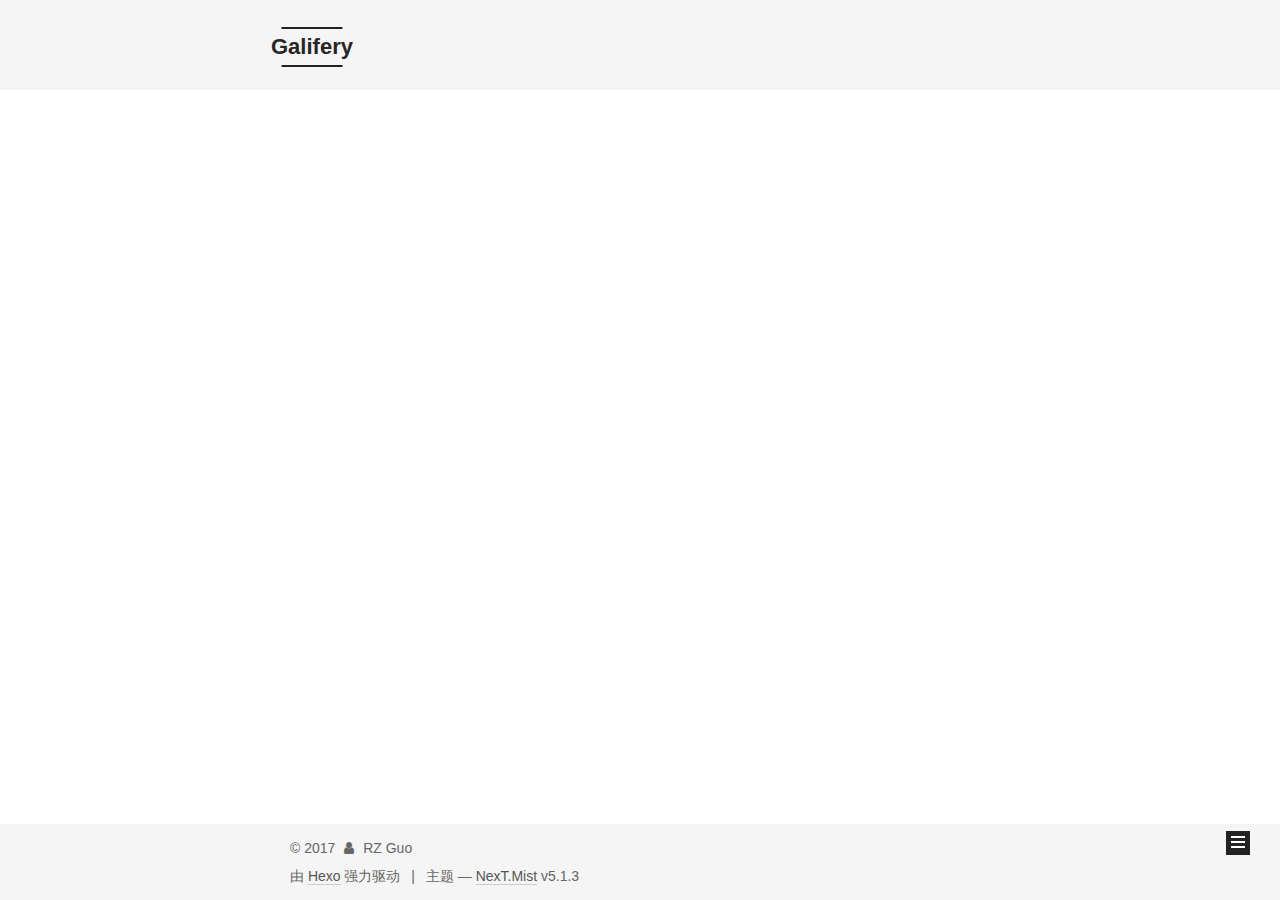
==== commit be515431: "Site updated: 2017-12-31 13:27:13" ====
--- a/archives/index.html
+++ b/archives/index.html
@@ -5,7 +5,7 @@
   
 
 
-<html class="theme-next muse use-motion" lang="">
+<html class="theme-next mist use-motion" lang="zh-Hans">
 <head>
   <meta charset="UTF-8"/>
 <meta http-equiv="X-UA-Compatible" content="IE=edge" />
@@ -80,11 +80,12 @@
 
 
 <meta property="og:type" content="website">
-<meta property="og:title" content="Hexo">
+<meta property="og:title" content="Galifery">
 <meta property="og:url" content="http://yoursite.com/archives/index.html">
-<meta property="og:site_name" content="Hexo">
+<meta property="og:site_name" content="Galifery">
+<meta property="og:locale" content="zh-Hans">
 <meta name="twitter:card" content="summary">
-<meta name="twitter:title" content="Hexo">
+<meta name="twitter:title" content="Galifery">
 
 
 
@@ -92,7 +93,7 @@
   var NexT = window.NexT || {};
   var CONFIG = {
     root: '/',
-    scheme: 'Muse',
+    scheme: 'Mist',
     version: '5.1.3',
     sidebar: {"position":"left","display":"post","offset":12,"b2t":false,"scrollpercent":false,"onmobile":false},
     fancybox: true,
@@ -100,7 +101,7 @@
     motion: {"enable":true,"async":false,"transition":{"post_block":"fadeIn","post_header":"slideDownIn","post_body":"slideDownIn","coll_header":"slideLeftIn","sidebar":"slideUpIn"}},
     duoshuo: {
       userId: '0',
-      author: 'Author'
+      author: '博主'
     },
     algolia: {
       applicationID: '',
@@ -120,7 +121,7 @@
 
 
 
-  <title>Archiv | Hexo</title>
+  <title>归档 | Galifery</title>
   
 
 
@@ -132,7 +133,7 @@
 
 </head>
 
-<body itemscope itemtype="http://schema.org/WebPage" lang="">
+<body itemscope itemtype="http://schema.org/WebPage" lang="zh-Hans">
 
   
   
@@ -150,7 +151,7 @@
     <div class="custom-logo-site-title">
       <a href="/"  class="brand" rel="start">
         <span class="logo-line-before"><i></i></span>
-        <span class="site-title">Hexo</span>
+        <span class="site-title">Galifery</span>
         <span class="logo-line-after"><i></i></span>
       </a>
     </div>
@@ -178,19 +179,39 @@
         <li class="menu-item menu-item-home">
           <a href="/" rel="section">
             
-              <i class="menu-item-icon fa fa-fw fa-home"></i> <br />
-            
-            Startseite
+              <i class="menu-item-icon fa fa-fw fa-question-circle"></i> <br />
+            
+            首页
           </a>
         </li>
       
         
         <li class="menu-item menu-item-archives">
-          <a href="/archives/" rel="section">
-            
-              <i class="menu-item-icon fa fa-fw fa-archive"></i> <br />
-            
-            Archiv
+          <a href="/archives" rel="section">
+            
+              <i class="menu-item-icon fa fa-fw fa-question-circle"></i> <br />
+            
+            归档
+          </a>
+        </li>
+      
+        
+        <li class="menu-item menu-item-about">
+          <a href="/about" rel="section">
+            
+              <i class="menu-item-icon fa fa-fw fa-question-circle"></i> <br />
+            
+            关于
+          </a>
+        </li>
+      
+        
+        <li class="menu-item menu-item-tags">
+          <a href="/tags" rel="section">
+            
+              <i class="menu-item-icon fa fa-fw fa-question-circle"></i> <br />
+            
+            标签
           </a>
         </li>
       
@@ -226,7 +247,7 @@
         
           
         
-        Öhm..! Ein Artikel. Bleib dran.
+        嗯..! 目前共计 2 篇日志。 继续努力。
       </span>
 
       
@@ -250,9 +271,9 @@
 
       <h2 class="post-title">
         
-            <a class="post-title-link" href="/2017/12/29/hello-world/" itemprop="url">
-              
-                <span itemprop="name">Hello World</span>
+            <a class="post-title-link" href="/2017/12/29/LC126/" itemprop="url">
+              
+                <span itemprop="name">LC126 word ladder II</span>
               
             </a>
         
@@ -260,7 +281,44 @@
 
       <div class="post-meta">
         <time class="post-time" itemprop="dateCreated"
-              datetime="2017-12-29T10:57:33-08:00"
+              datetime="2017-12-29T14:54:33-08:00"
+              content="2017-12-29" >
+          12-29
+        </time>
+      </div>
+
+    </header>
+  </article>
+
+
+
+      
+
+        
+        
+        
+
+        
+        
+
+        
+
+  <article class="post post-type-normal" itemscope itemtype="http://schema.org/Article">
+    <header class="post-header">
+
+      <h2 class="post-title">
+        
+            <a class="post-title-link" href="/2017/12/29/First-Commit/" itemprop="url">
+              
+                <span itemprop="name">First Commit</span>
+              
+            </a>
+        
+      </h2>
+
+      <div class="post-meta">
+        <time class="post-time" itemprop="dateCreated"
+              datetime="2017-12-29T11:41:53-08:00"
               content="2017-12-29" >
           12-29
         </time>
@@ -313,7 +371,7 @@
         <div class="site-overview">
           <div class="site-author motion-element" itemprop="author" itemscope itemtype="http://schema.org/Person">
             
-              <p class="site-author-name" itemprop="name">John Doe</p>
+              <p class="site-author-name" itemprop="name">RZ Guo</p>
               <p class="site-description motion-element" itemprop="description"></p>
           </div>
 
@@ -322,16 +380,25 @@
             
               <div class="site-state-item site-state-posts">
               
-                <a href="/archives/">
-              
-                  <span class="site-state-item-count">1</span>
-                  <span class="site-state-item-name">Artikel</span>
+                <a href="/archives">
+              
+                  <span class="site-state-item-count">2</span>
+                  <span class="site-state-item-name">日志</span>
                 </a>
               </div>
             
 
             
 
+            
+              
+              
+              <div class="site-state-item site-state-tags">
+                <a href="/tags/index.html">
+                  <span class="site-state-item-count">3</span>
+                  <span class="site-state-item-name">标签</span>
+                </a>
+              </div>
             
 
           </nav>
@@ -369,13 +436,13 @@
   <span class="with-love">
     <i class="fa fa-user"></i>
   </span>
-  <span class="author" itemprop="copyrightHolder">John Doe</span>
+  <span class="author" itemprop="copyrightHolder">RZ Guo</span>
 
   
 </div>
 
 
-  <div class="powered-by">Erstellt mit  <a class="theme-link" target="_blank" href="https://hexo.io">Hexo</a></div>
+  <div class="powered-by">由 <a class="theme-link" target="_blank" href="https://hexo.io">Hexo</a> 强力驱动</div>
 
 
 
@@ -383,7 +450,7 @@
 
 
 
-  <div class="theme-info">Theme &mdash; <a class="theme-link" target="_blank" href="https://github.com/iissnan/hexo-theme-next">NexT.Muse</a> v5.1.3</div>
+  <div class="theme-info">主题 &mdash; <a class="theme-link" target="_blank" href="https://github.com/iissnan/hexo-theme-next">NexT.Mist</a> v5.1.3</div>
 
 
 
--- a/css/main.css
+++ b/css/main.css
@@ -226,51 +226,51 @@
   margin: 20px 0 15px;
 }
 h1 {
+  font-size: 24px;
+}
+@media (max-width: 767px) {
+  h1 {
+    font-size: 20px;
+  }
+}
+h2 {
   font-size: 22px;
 }
 @media (max-width: 767px) {
-  h1 {
+  h2 {
     font-size: 18px;
   }
 }
-h2 {
+h3 {
   font-size: 20px;
 }
 @media (max-width: 767px) {
-  h2 {
+  h3 {
     font-size: 16px;
   }
 }
-h3 {
+h4 {
   font-size: 18px;
 }
 @media (max-width: 767px) {
-  h3 {
+  h4 {
     font-size: 14px;
   }
 }
-h4 {
+h5 {
   font-size: 16px;
 }
 @media (max-width: 767px) {
-  h4 {
+  h5 {
     font-size: 12px;
   }
 }
-h5 {
+h6 {
   font-size: 14px;
 }
 @media (max-width: 767px) {
-  h5 {
+  h6 {
     font-size: 10px;
-  }
-}
-h6 {
-  font-size: 12px;
-}
-@media (max-width: 767px) {
-  h6 {
-    font-size: 8px;
   }
 }
 p {
@@ -940,8 +940,8 @@
   display: inline-block;
   padding: 0 20px;
   font-size: 14px;
-  color: #fff;
-  background: #222;
+  color: #555;
+  background: transparent;
   border: 2px solid #222;
   text-decoration: none;
   border-radius: 0;
@@ -1101,7 +1101,7 @@
 }
 .site-meta {
   margin: 0;
-  text-align: center;
+  text-align: left;
 }
 @media (max-width: 767px) {
   .site-meta {
@@ -1112,12 +1112,12 @@
   position: relative;
   display: inline-block;
   padding: 0 40px;
-  color: #fff;
+  color: #222;
   background: #222;
   border-bottom: none;
 }
 .brand:hover {
-  color: #fff;
+  color: #222;
 }
 .logo {
   display: inline-block;
@@ -1348,7 +1348,7 @@
 .posts-collapse {
   position: relative;
   z-index: 1010;
-  margin-left: 55px;
+  margin-left: 0;
 }
 .posts-collapse::after {
   content: " ";
@@ -1822,7 +1822,7 @@
   width: 4px;
   height: 4px;
   border-radius: 50%;
-  background: #146238;
+  background: #9c741f;
 }
 .links-of-blogroll {
   font-size: 13px;
@@ -2585,78 +2585,322 @@
 .page-post-detail .comments {
   overflow: hidden;
 }
-@media (max-width: 767px) {
-  .header-inner,
-  .container .main-inner,
+h1,
+h2,
+h3,
+h4,
+h5,
+h6 {
+  margin: 20px 0 10px;
+}
+p {
+  margin: 0 0 25px 0;
+}
+a {
+  border-bottom-color: #ccc;
+}
+hr {
+  margin: 20px 0;
+  height: 2px;
+}
+.main-inner {
+  margin-top: 80px;
+}
+.header {
+  background: #f5f5f5;
+}
+.header-inner {
+  padding: 25px 0 20px;
+}
+.header-inner:before,
+.header-inner:after {
+  content: " ";
+  display: table;
+}
+.header-inner:after {
+  clear: both;
+}
+@media (max-width: 767px) {
+  .header-inner {
+    width: auto;
+    margin-bottom: 50px;
+    padding: 10px;
+  }
+}
+.site-meta {
+  float: left;
+  margin-left: -20px;
+  line-height: normal;
+}
+@media (max-width: 767px) {
+  .site-meta {
+    margin-left: 10px;
+  }
+}
+.site-meta .brand {
+  padding: 2px 1px;
+  background: none;
+}
+@media (max-width: 767px) {
+  .site-meta .brand {
+    display: block;
+  }
+}
+.site-meta .logo {
+  display: none;
+}
+.site-meta .site-title {
+  font-size: 22px;
+  font-weight: bolder;
+}
+@media (max-width: 767px) {
+  .site-meta .site-title {
+    line-height: 34px;
+  }
+}
+.logo-line-before,
+.logo-line-after {
+  display: block;
+  overflow: hidden;
+  margin: 0 auto;
+  width: 75%;
+}
+@media (max-width: 767px) {
+  .logo-line-before,
+  .logo-line-after {
+    display: none;
+  }
+}
+.logo-line-before i,
+.logo-line-after i {
+  position: relative;
+  display: block;
+  height: 2px;
+  background: #222;
+}
+@media (max-width: 767px) {
+  .logo-line-before i,
+  .logo-line-after i {
+    height: 3px;
+  }
+}
+.use-motion .logo-line-before i {
+  left: -100%;
+}
+.use-motion .logo-line-after i {
+  right: -100%;
+}
+.site-subtitle {
+  display: none;
+}
+.site-nav-toggle {
+  position: static;
+  float: right;
+}
+.menu {
+  float: right;
+  margin: 8px 0 0 0;
+}
+@media (max-width: 767px) {
+  .menu {
+    margin: 20px 0 0 0;
+    padding: 0;
+  }
+}
+.menu br {
+  display: none;
+}
+.menu .menu-item {
+  margin: 0;
+}
+@media (max-width: 767px) {
+  .menu .menu-item {
+    display: block;
+  }
+}
+.menu .menu-item a {
+  padding: 0 10px;
+  background: none;
+  border: none;
+  border-radius: 2px;
+  transition-property: background;
+}
+@media (max-width: 767px) {
+  .menu .menu-item a {
+    text-align: left;
+  }
+}
+.menu .menu-item a:hover {
+  background: #e1e1e1;
+}
+.menu a::before {
+  display: none;
+}
+@media (max-width: 767px) {
+  .menu a::before {
+    display: block;
+  }
+}
+@media (max-width: 767px) {
+  .menu {
+    float: none;
+  }
+}
+.site-search form {
+  display: none;
+}
+.posts-expand {
+  padding-top: 0;
+}
+.posts-expand .post-title,
+.posts-expand .post-meta {
+  text-align: left;
+}
+@media (max-width: 767px) {
+  .posts-expand .post-title,
+  .posts-expand .post-meta {
+    text-align: center;
+  }
+}
+.posts-expand .post-eof {
+  display: none;
+}
+.posts-expand .post {
+  margin-top: 120px;
+}
+.posts-expand .post:first-child {
+  margin-top: 0;
+}
+.posts-expand .post-meta {
+  margin-top: 5px;
+  margin-bottom: 20px;
+}
+.posts-expand .post-title {
+  position: relative;
+  font-size: 26px;
+  font-weight: 400;
+}
+@media (max-width: 767px) {
+  .posts-expand .post-title {
+    font-size: 22px;
+  }
+}
+@media (min-width: 1600px) {
+  .posts-expand .post-title {
+    font-size: 26px;
+  }
+}
+.posts-expand .post-title:hover:before {
+  background: #222;
+}
+@media (max-width: 767px) {
+  .posts-expand .post-body {
+    font-size: 12px;
+  }
+}
+.posts-expand .post-body img {
+  margin: 0;
+}
+.posts-expand .post-tags {
+  text-align: left;
+}
+.posts-expand .post-tags a {
+  padding: 1px 5px;
+  background: #f5f5f5;
+  border-bottom: none;
+}
+.posts-expand .post-tags a:hover {
+  background: #ccc;
+}
+.posts-expand .post-nav {
+  margin-top: 40px;
+}
+.post-button {
+  margin-top: 20px;
+  text-align: left;
+}
+.post-button a {
+  padding: 0;
+  font-size: 14px;
+  background: none;
+  border: none;
+  border-bottom: 2px solid #666;
+  transition-property: border;
+}
+@media (max-width: 767px) {
+  .post-button a {
+    font-size: 12px;
+  }
+}
+@media (min-width: 1600px) {
+  .post-button a {
+    font-size: 16px;
+  }
+}
+.post-button a:hover {
+  border-bottom-color: #222;
+}
+.links-of-blogroll-inline .links-of-blogroll-item {
+  display: inline-block;
+}
+.btn {
+  padding: 0 10px;
+  border-width: 2px;
+  border-radius: 0;
+}
+.headband {
+  display: none;
+}
+.site-search {
+  position: relative;
+  float: right;
+  margin-top: 5px;
+  padding-top: 3px;
+}
+@media (max-width: 767px) {
+  .site-search {
+    float: none;
+    padding: 0 10px;
+  }
+}
+@media (max-width: 767px) {
+  .container .main-inner {
+    width: auto;
+  }
+}
+.page-post-detail .post-title,
+.page-post-detail .post-meta {
+  text-align: center;
+}
+.page-post-detail .post-title:before {
+  display: none;
+}
+.page-post-detail .post-meta {
+  margin-bottom: 60px;
+}
+.pagination {
+  margin: 120px 0 0;
+  text-align: left;
+}
+@media (max-width: 767px) {
+  .pagination {
+    margin: 80px 10px 0;
+    text-align: center;
+  }
+}
+.footer {
+  margin-top: 80px;
+  padding: 10px 0;
+  background: #f5f5f5;
+  color: #666;
+}
+.footer-inner {
+  margin: 0 auto;
+  text-align: left;
+}
+@media (max-width: 767px) {
   .footer-inner {
     width: auto;
-  }
-}
-embed {
-  display: block;
-  margin: 0px auto 25px auto;
-}
-.custom-logo .site-meta-headline {
-  text-align: center;
-}
-.custom-logo .brand {
-  background: none;
-}
-.custom-logo .site-title {
-  margin: 10px auto 0;
-  font-size: 24px;
-  color: #222;
-}
-.custom-logo .site-title a {
-  border: none;
-}
-.custom-logo-image {
-  margin: 0 auto;
-  padding: 5px;
-  max-width: 150px;
-  background: #fff;
-}
-@media (max-width: 767px) {
-  .site-nav {
-    position: absolute;
-    left: 0;
-    top: 52px;
-    margin: 0;
-    width: 100%;
-    padding: 0;
-    background: #fff;
-    border-bottom: 1px solid #ddd;
-    z-index: 1050;
-  }
-}
-@media (max-width: 767px) {
-  .menu {
-    text-align: left;
-  }
-}
-@media (max-width: 767px) {
-  .menu .menu-item {
-    display: block;
-    margin: 0 10px;
-    vertical-align: top;
-  }
-}
-@media (max-width: 767px) {
-  .menu .menu-item br {
-    display: none;
-  }
-}
-@media (max-width: 767px) {
-  .menu .menu-item a {
-    padding: 5px 10px;
-  }
-}
-.menu .menu-item .fa {
-  margin-right: 0;
-}
-.site-search form {
-  display: none;
-}
-.links-of-blogroll-inline .links-of-blogroll-item {
-  display: inline-block;
-}
+    text-align: center;
+  }
+}
